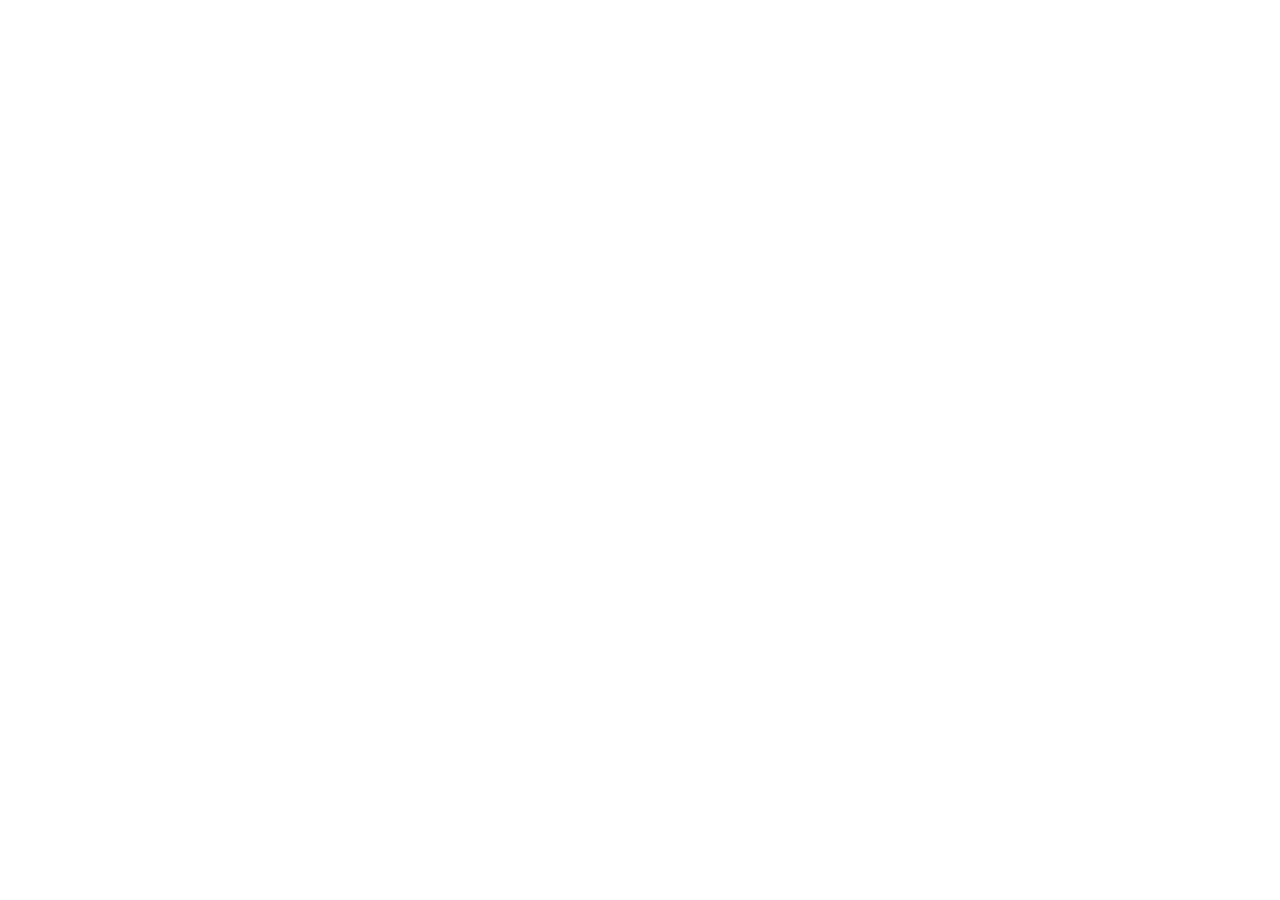
==== amazon_clone/first.html @ af537fb8 "html intro" ====
<!DOCTYPE html>
<html lang="en">
<head>
    <meta charset="UTF-8">
    <meta name="viewport" content="width=device-width, initial-scale=1.0">
    <title>Amazon</title>
    <link rel="stylesheet" href="first.css">
</head>
<body>
    
</body>
</html>
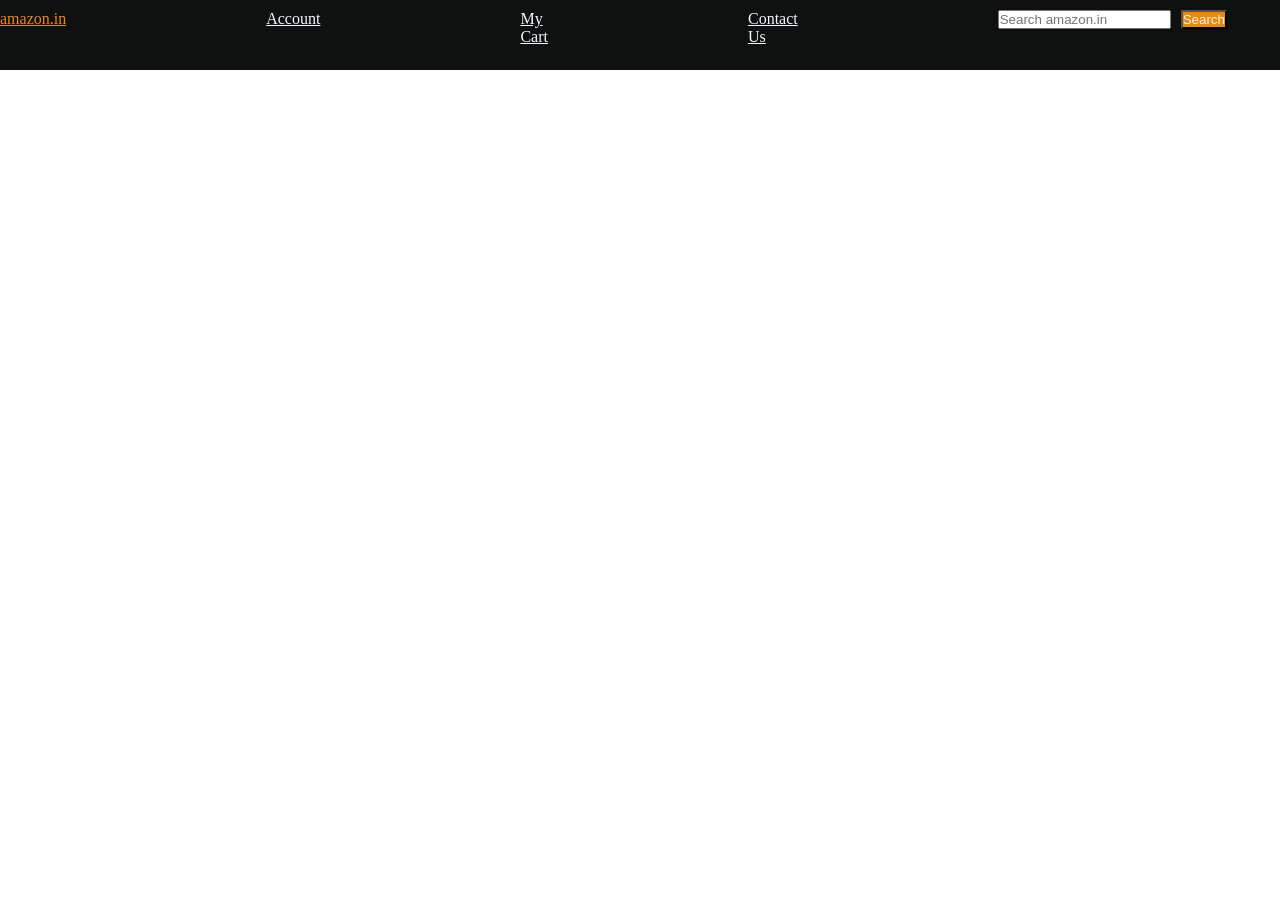
==== commit 973c1f9b: "changes" ====
--- a/amazon_clone/first.html
+++ b/amazon_clone/first.html
@@ -7,6 +7,18 @@
     <link rel="stylesheet" href="first.css">
 </head>
 <body>
+  <div id="navbar">
+    <a id="logo" href="#">amazon.in</a>
+    <a href="#">Account</a>
+    <a href="#">My Cart</a>
+    <a href="#">Contact Us</a>
+    <div id="searchbar">
+      <input type="text" placeholder="Search amazon.in">
+    </div>
+    <div id="search">
+      <a href="#"><button>Search</button></a>
+    </div>
+  </div>
     
 </body>
 </html>
--- a/amazon_clone/first.css
+++ b/amazon_clone/first.css
@@ -0,0 +1,25 @@
+*{
+  padding: 0;
+  margin: 0;
+}
+#navbar{
+  height: 60px;
+  background: #0f1111;
+  display: flex;
+  flex-direction: row;
+  padding-top: 10px;
+}
+a{
+  color: aliceblue;
+}
+#logo{
+  color:#f08804;
+}
+button{
+  background:#f08804;
+  color: aliceblue;
+  margin-left: 10px;
+}
+a{
+  margin-right: 200px;
+}
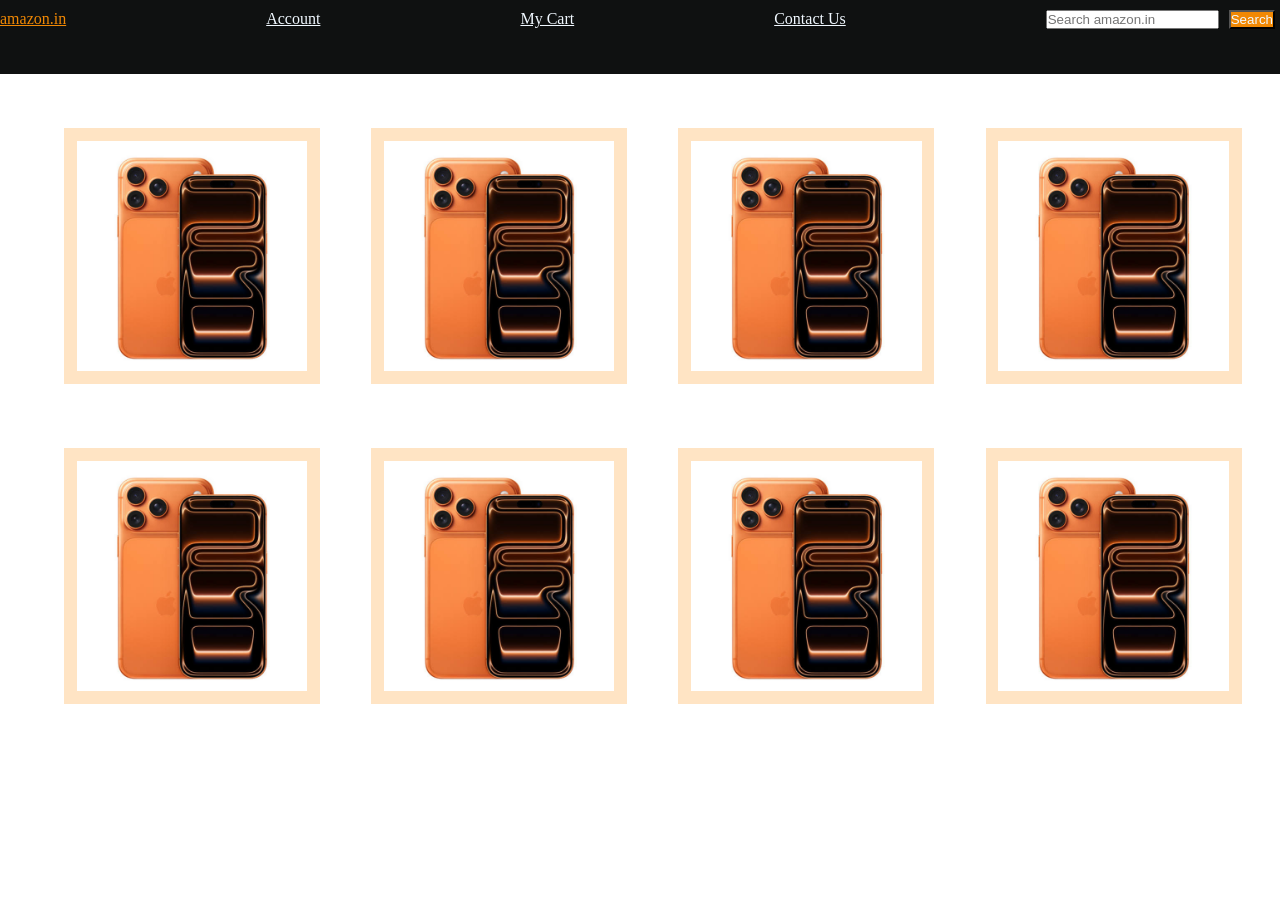
==== commit b98e59e1: "added item-mobile" ====
--- a/amazon_clone/first.html
+++ b/amazon_clone/first.html
@@ -8,15 +8,56 @@
 </head>
 <body>
   <div id="navbar">
-    <a id="logo" href="#">amazon.in</a>
-    <a href="#">Account</a>
-    <a href="#">My Cart</a>
-    <a href="#">Contact Us</a>
-    <div id="searchbar">
-      <input type="text" placeholder="Search amazon.in">
+    <div id="navcontent">
+      <a id="logo" href="#">amazon.in</a>
     </div>
-    <div id="search">
-      <a href="#"><button>Search</button></a>
+    <div id="navcontent">
+        <a href="#">Account</a>
+    </div>
+    <div id="navcontent">
+        <a href="#">My Cart</a>
+    </div>
+    <div id="navcontent">
+        <a href="#">Contact Us</a>
+    </div>
+    <div id="navsearch">
+        <div id="searchbar">
+          <input type="text" placeholder="Search amazon.in">
+        </div>
+        <div id="search">
+          <a href="#"><button>Search</button></a>
+        </div>
+    </div>
+  
+    <div id="row1">
+      <div id="row11">
+        <img src="images (6).jfif" alt="img">
+      </div>
+      <div id="row11">
+        <img src="images (6).jfif" alt="img">
+      </div>
+      <div id="row11">
+        <img src="images (6).jfif" alt="img">
+      </div>
+      <div id="row11">
+        <img src="images (6).jfif" alt="img">
+      </div>
+      
+    </div>
+    <div id="row2">
+      <div id="row11">
+        <img src="images (6).jfif" alt="img">
+      </div>
+      <div id="row11">
+        <img src="images (6).jfif" alt="img">
+      </div>
+      <div id="row11">
+        <img src="images (6).jfif" alt="img">
+      </div>
+      <div id="row11">
+        <img src="images (6).jfif" alt="img">
+      </div>
+      
     </div>
   </div>
     
--- a/amazon_clone/first.css
+++ b/amazon_clone/first.css
@@ -3,11 +3,20 @@
   margin: 0;
 }
 #navbar{
-  height: 60px;
+  height: 5vw;
   background: #0f1111;
+  padding-top: 10px;
+  display: inline;
+  width: 110vw;
   display: flex;
   flex-direction: row;
-  padding-top: 10px;
+}
+#navcontent{
+  margin-right: 100px;
+}
+#navsearch{
+  display: flex;
+
 }
 a{
   color: aliceblue;
@@ -21,5 +30,33 @@
   margin-left: 10px;
 }
 a{
-  margin-right: 200px;
+  margin-right: 100px;
+}
+
+#row11{
+  background-color: bisque;
+  width: 20vw;
+  height: 20vw;
+  margin-right: 4vw;
+}
+#row1{
+  display: inline-block;
+  display: flex;
+  flex-direction: row;
+  position:absolute;
+  top: 5vw;
+  padding: 5vw;
+}
+img{
+  height: 18vw;
+  width: 18vw;
+  padding: 1vw;
+}
+#row2{
+  display: inline-block;
+  display: flex;
+  flex-direction: row;
+  position:absolute;
+  top: 30vw;
+  padding: 5vw;
 }
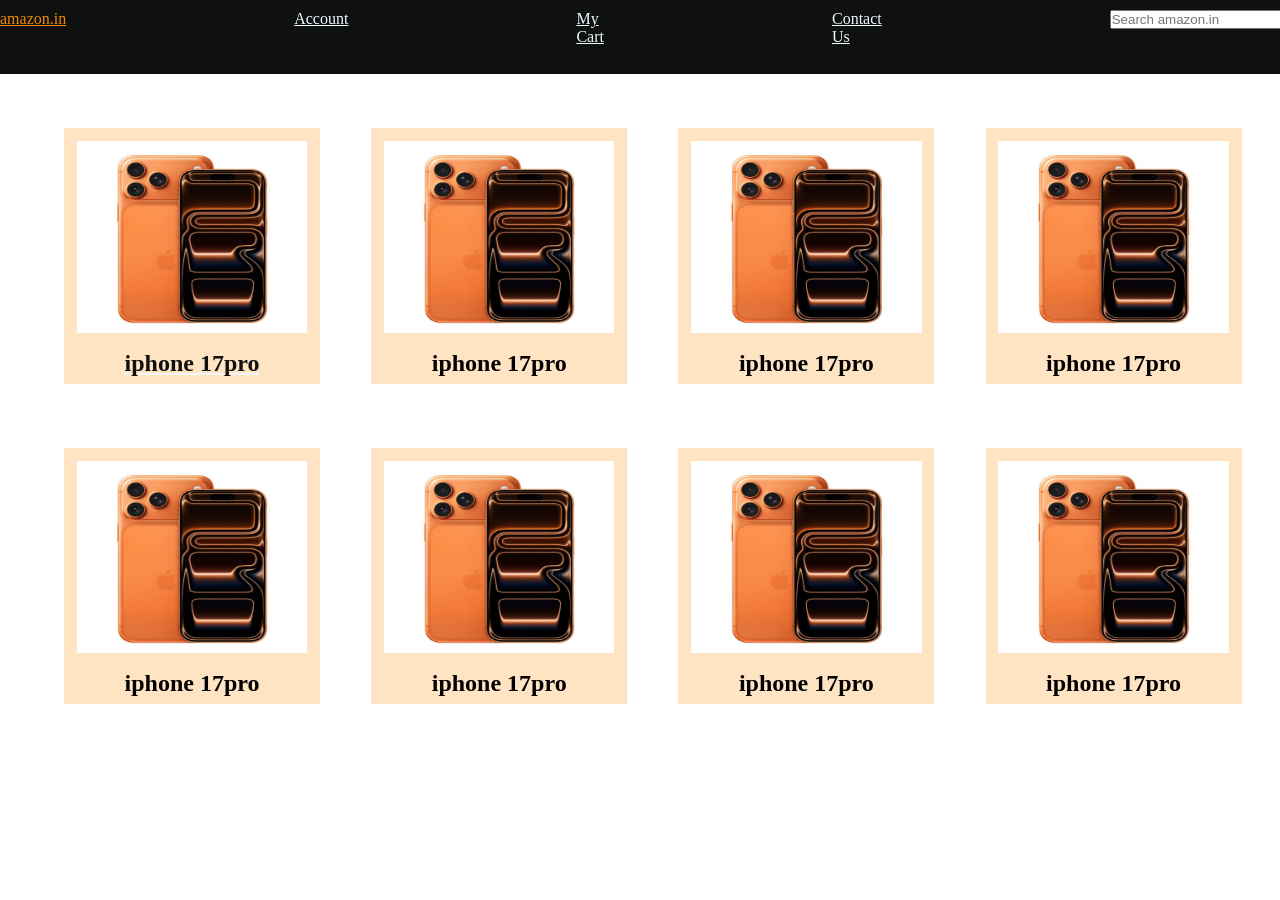
==== commit 81ff131c: "ak jewellers" ====
--- a/amazon_clone/first.html
+++ b/amazon_clone/first.html
@@ -32,30 +32,38 @@
     <div id="row1">
       <div id="row11">
         <img src="images (6).jfif" alt="img">
+        <a href=""><h2 id="ip">iphone 17pro</h2></a>
       </div>
       <div id="row11">
         <img src="images (6).jfif" alt="img">
+        <h2>iphone 17pro</h2>
       </div>
       <div id="row11">
         <img src="images (6).jfif" alt="img">
+        <h2>iphone 17pro</h2>
       </div>
       <div id="row11">
         <img src="images (6).jfif" alt="img">
+        <h2>iphone 17pro</h2>
       </div>
       
     </div>
     <div id="row2">
       <div id="row11">
         <img src="images (6).jfif" alt="img">
+        <h2>iphone 17pro</h2>
       </div>
       <div id="row11">
         <img src="images (6).jfif" alt="img">
+        <h2>iphone 17pro</h2>
       </div>
       <div id="row11">
         <img src="images (6).jfif" alt="img">
+        <h2>iphone 17pro</h2>
       </div>
       <div id="row11">
         <img src="images (6).jfif" alt="img">
+        <h2>iphone 17pro</h2>
       </div>
       
     </div>
--- a/amazon_clone/first.css
+++ b/amazon_clone/first.css
@@ -7,12 +7,12 @@
   background: #0f1111;
   padding-top: 10px;
   display: inline;
-  width: 110vw;
+  width: 100vw;
   display: flex;
   flex-direction: row;
 }
 #navcontent{
-  margin-right: 100px;
+  margin-right: 10vw;
 }
 #navsearch{
   display: flex;
@@ -48,7 +48,7 @@
   padding: 5vw;
 }
 img{
-  height: 18vw;
+  height: 15vw;
   width: 18vw;
   padding: 1vw;
 }
@@ -59,4 +59,11 @@
   position:absolute;
   top: 30vw;
   padding: 5vw;
+}
+#ip{
+    color: #0f1111;
+}
+h2{
+    text-align: center;
+    text-size-adjust: inherit;
 }
